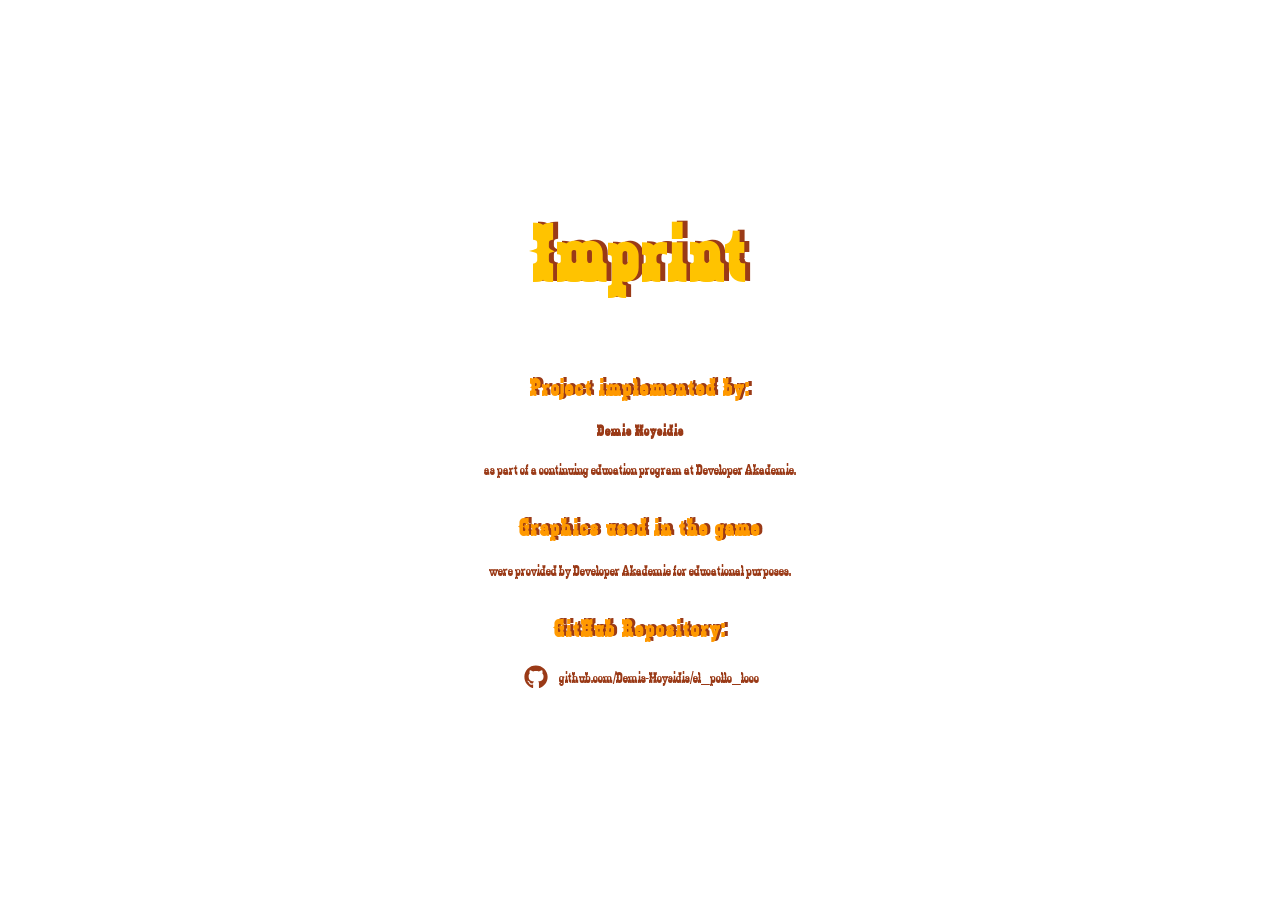
==== pages/imprint.html @ 72b4c9c5 "feat: added imprint" ====
<!DOCTYPE html>
<html lang="en">
<head>
    <meta charset="UTF-8">
    <meta name="viewport" content="width=device-width, initial-scale=1.0">
    <title>Imprint</title>
    <link rel="shortcut icon" href="../img/6_salsa_bottle/salsa_bottle.png" type="image/x-icon">

    <link rel="stylesheet" href="./imprint.css">
</head>
<body>
    <h1>Imprint</h1>

    <h2>Project implemented by:</h2>
    <b>Demis Moysidis</b> 
    <p>as part of a continuing education program at Developer Akademie.</p>

    <h2>Graphics used in the game</h2>
    <p>were provided by Developer Akademie for educational purposes.</p>

    <h2>GitHub Repository:</h2>
    <a href="https://github.com/Demis-Moysidis/el_pollo_loco" target="_blank">
        <img src="../icons/font-awesome/github_logo.svg" alt="">
        github.com/Demis-Moysidis/el_pollo_loco
    </a>
</body>
</html>
---- pages/imprint.css ----
@font-face {
    font-family: 'Zabars';
    src: url('../fonts/zabars/Zabars.ttf');
}

* {
    margin: 0;
    box-sizing: border-box;
}

body {
    font-family: 'Zabars';
    display: flex;
    flex-direction: column;
    justify-content: center;
    align-items: center;
    height: 100vh;
    margin: 0;
    gap: 20px;
    background-image: linear-gradient(rgba(0,0,0,0.5)), url('../img/5_background/second_half_background.png');
    background-position: center;
    background-size: cover;
    padding: 8px;
}

h1 {
    font-size: 80px;
    letter-spacing: 5px;
    margin: 0;
    text-align: center;
    color: #ffc300;
    text-shadow: 5px -1px 0 #9a3a17;
    margin-bottom: 40px;         
}

h2 {
    color: #ff9900;
    letter-spacing: 2px;
    text-shadow: 3px -1px 0 #9a3a17;
    text-align: center;
    margin: 15px 0 0 0;
}

a {
    color: #9a3a17;
    text-decoration: none;
    display: flex;
    align-items: center;
    justify-content: center;
    gap: 8px;
}

a img {
    width: 30px;
}

p {
    color: #9a3a17;
}

b {
    color: #9a3a17;
    margin: 0;
    letter-spacing: 1px;
}
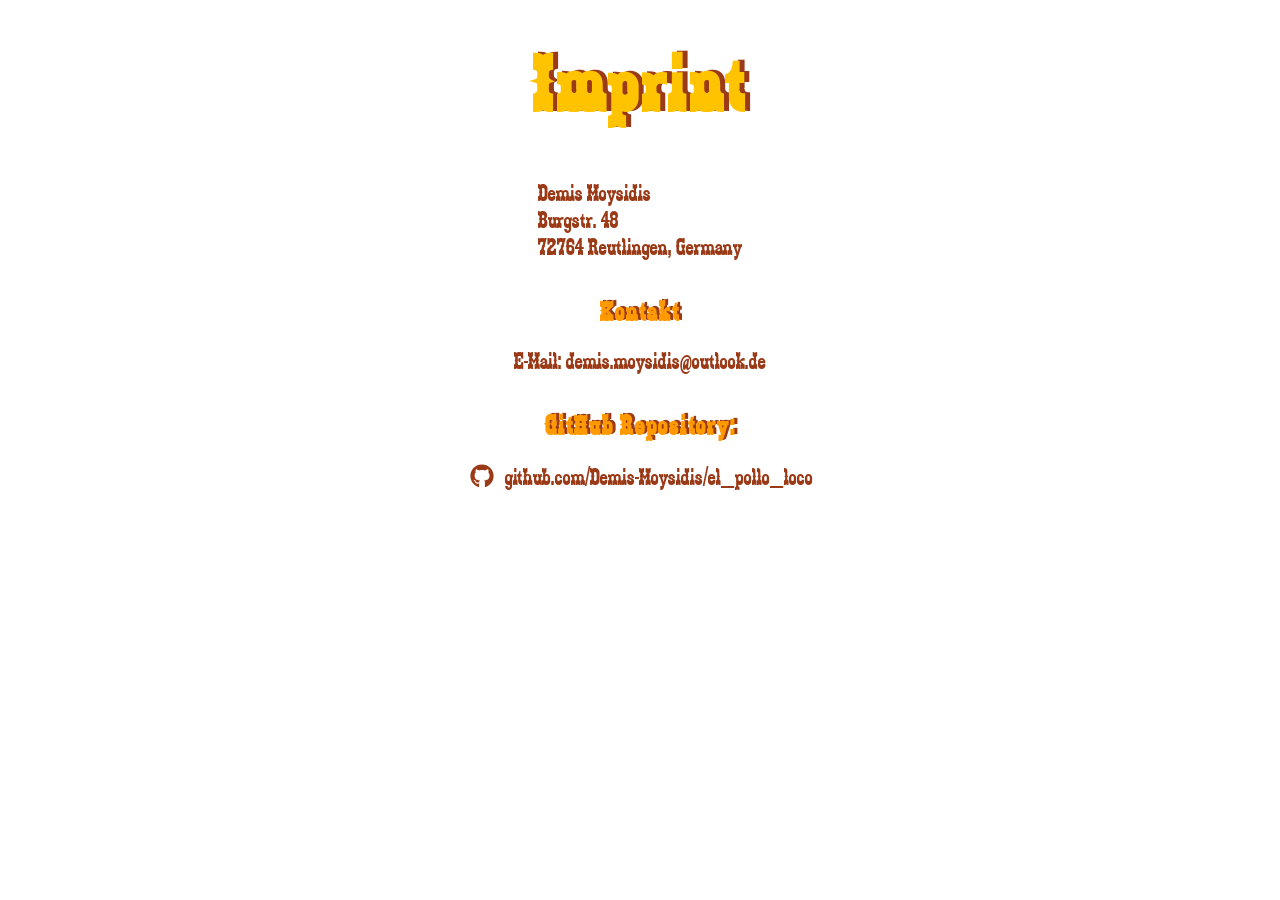
==== commit 5cd29106: "feat: imprint visible on the main page" ====
--- a/pages/imprint.html
+++ b/pages/imprint.html
@@ -9,14 +9,15 @@
     <link rel="stylesheet" href="./imprint.css">
 </head>
 <body>
-    <h1>Imprint</h1>
+    <h1>Imprint</h1> 
+    <p>
+        Demis Moysidis <br>
+        Burgstr. 48 <br>
+        72764 Reutlingen, Germany
+    </p>
 
-    <h2>Project implemented by:</h2>
-    <b>Demis Moysidis</b> 
-    <p>as part of a continuing education program at Developer Akademie.</p>
-
-    <h2>Graphics used in the game</h2>
-    <p>were provided by Developer Akademie for educational purposes.</p>
+    <h2>Kontakt</h2>
+    <p>E-Mail: demis.moysidis@outlook.de</p>
 
     <h2>GitHub Repository:</h2>
     <a href="https://github.com/Demis-Moysidis/el_pollo_loco" target="_blank">
--- a/pages/imprint.css
+++ b/pages/imprint.css
@@ -12,14 +12,16 @@
     font-family: 'Zabars';
     display: flex;
     flex-direction: column;
-    justify-content: center;
+    justify-content: start;
     align-items: center;
-    height: 100vh;
+    min-height: 100vh;
+    height: fit-content;
     margin: 0;
     gap: 20px;
-    background-image: linear-gradient(rgba(0,0,0,0.5)), url('../img/5_background/second_half_background.png');
+    background-image: linear-gradient(rgba(0,0,0,0.1)), url('../img/5_background/second_half_background.png');
     background-position: center;
     background-size: cover;
+    background-repeat: no-repeat;
     padding: 8px;
 }
 
@@ -30,7 +32,7 @@
     text-align: center;
     color: #ffc300;
     text-shadow: 5px -1px 0 #9a3a17;
-    margin-bottom: 40px;         
+    margin: 30px 0;         
 }
 
 h2 {
@@ -39,6 +41,7 @@
     text-shadow: 3px -1px 0 #9a3a17;
     text-align: center;
     margin: 15px 0 0 0;
+    font-size: 28px;
 }
 
 a {
@@ -48,6 +51,7 @@
     align-items: center;
     justify-content: center;
     gap: 8px;
+    font-size: 24px;
 }
 
 a img {
@@ -56,10 +60,12 @@
 
 p {
     color: #9a3a17;
+    font-size: 24px;
 }
 
 b {
     color: #9a3a17;
     margin: 0;
     letter-spacing: 1px;
+    font-size: 24px;
 }
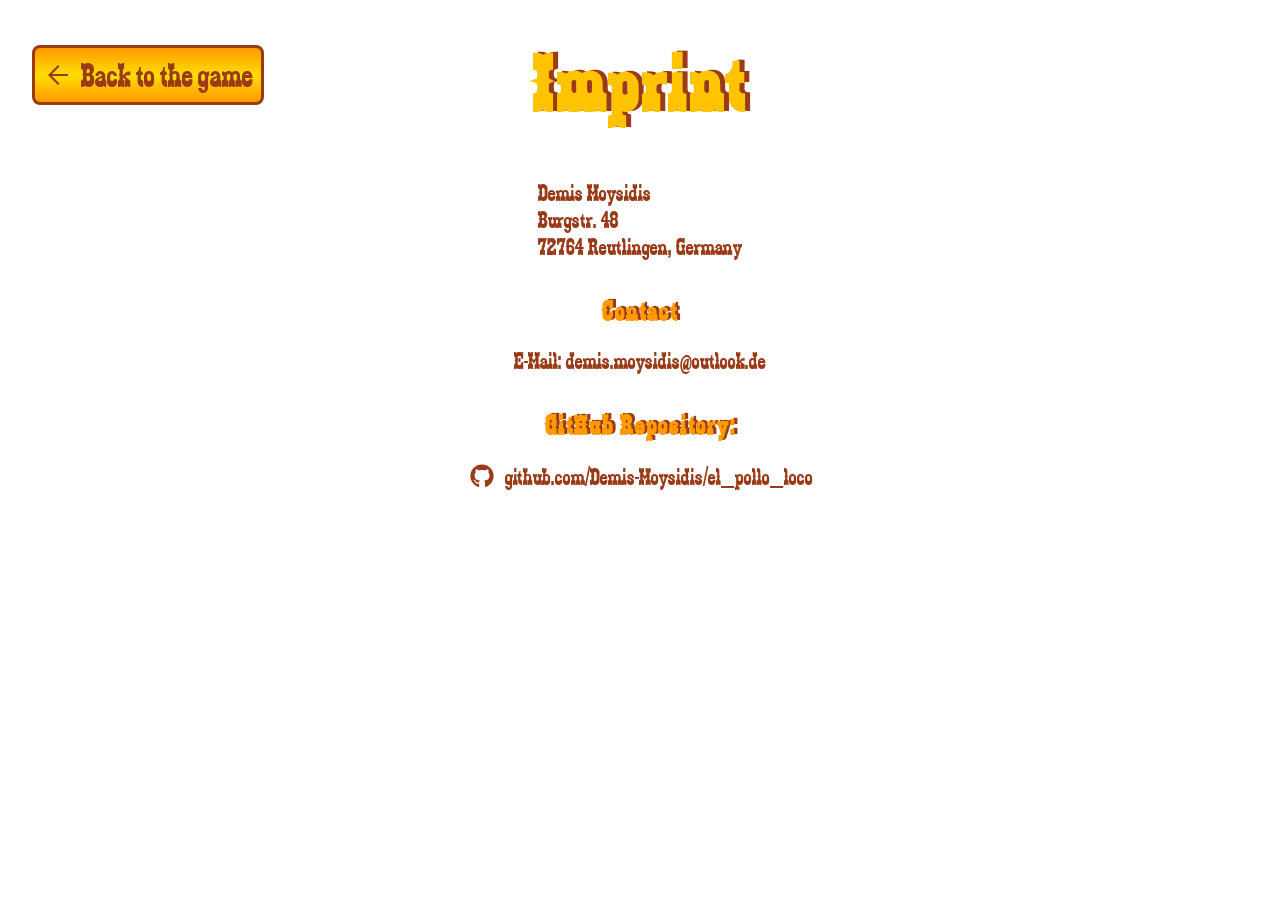
==== commit 6c947f81: "feat: imprint no longer opens in a new tab" ====
--- a/pages/imprint.html
+++ b/pages/imprint.html
@@ -16,7 +16,7 @@
         72764 Reutlingen, Germany
     </p>
 
-    <h2>Kontakt</h2>
+    <h2>Contact</h2>
     <p>E-Mail: demis.moysidis@outlook.de</p>
 
     <h2>GitHub Repository:</h2>
@@ -24,5 +24,10 @@
         <img src="../icons/font-awesome/github_logo.svg" alt="">
         github.com/Demis-Moysidis/el_pollo_loco
     </a>
+
+    <a href="../index.html" class="button back-to-game-btn">
+        <img src="../icons/arrow_back.svg" alt="">
+        Back to the game
+    </a>
 </body>
 </html>
--- a/pages/imprint.css
+++ b/pages/imprint.css
@@ -54,6 +54,10 @@
     font-size: 24px;
 }
 
+a:hover {
+    text-decoration: underline;
+}
+
 a img {
     width: 30px;
 }
@@ -68,4 +72,40 @@
     margin: 0;
     letter-spacing: 1px;
     font-size: 24px;
+}
+
+.button {
+   font-family: 'Zabars';
+   border-radius: 8px;
+   border: 3px solid #9a3a17;
+   color: #9a3a17;
+   padding: 8px;
+   font-size: 34px;
+   transition: all 0.2s ease;
+   background: linear-gradient(to bottom, #ff9900, #ffdd00, #ff9900);
+   display: flex;
+   align-items: center;
+}
+
+.button:hover {
+    cursor: pointer;
+    transform: scale(1.05);
+    text-decoration: none;
+}
+
+.button:active {
+    transform: scale(0.95);
+}
+
+.back-to-game-btn {
+    position: absolute;
+    top: 45px;
+    left: 32px;
+}
+
+@media (max-width: 950px) {
+    .back-to-game-btn {
+        position: static;
+        margin-top: 24px;
+    }
 }
